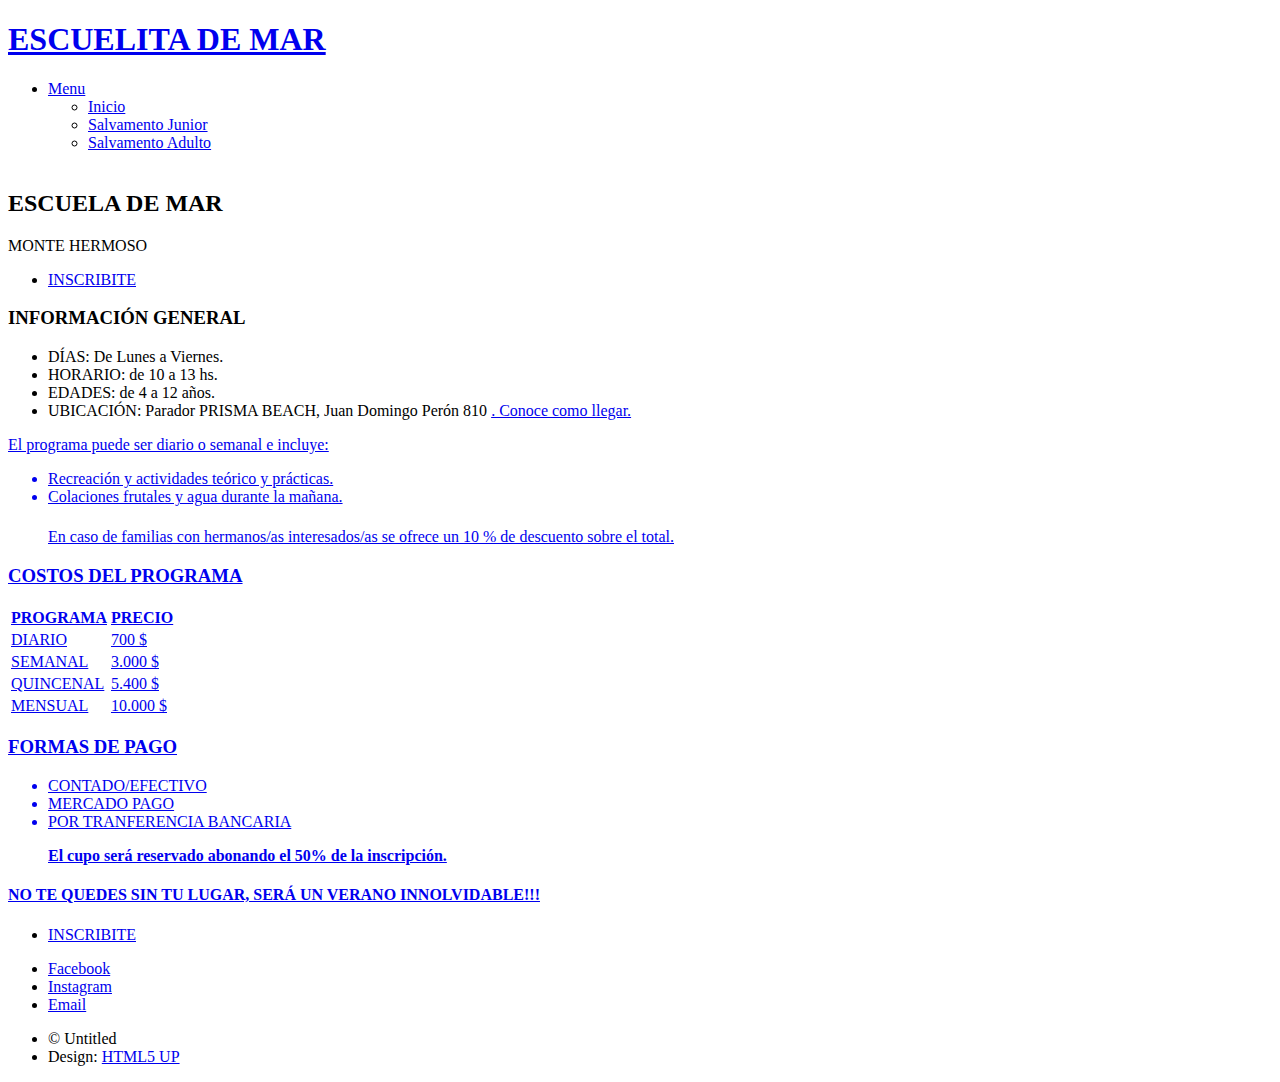
==== escuelita.html @ d93e16e8 "Add files via upload" ====
<!DOCTYPE HTML>
<!--
	Spectral by HTML5 UP
	html5up.net | @ajlkn
	Free for personal and commercial use under the CCA 3.0 license (html5up.net/license)
-->
<html>
	<head>
		<title>ESCUELA DE MAR - Salvamento Junior</title>
		<meta charset="utf-8" />
		<meta name="viewport" content="width=device-width, initial-scale=1, user-scalable=no" />
		<link rel="stylesheet" href="assets/css/main.css" />
		<noscript><link rel="stylesheet" href="assets/css/noscript.css" /></noscript>
	</head>
	<body class="is-preload">

		<!-- Page Wrapper -->
			<div id="page-wrapper">

				<!-- Header -->
					<header id="header">
						<h1><a href="index.html">ESCUELITA DE MAR</a></h1>
						<nav id="nav">
							<ul>
								<li class="special">
									<a href="#menu" class="menuToggle"><span>Menu</span></a>
									<div id="menu">
										<ul>
											<li><a href="index.html">Inicio</a></li>
											<li><a href="salvamentojunior.html" target="none">Salvamento Junior</a></li>
											<li><a href="salvamentoadultos.html" target="none">Salvamento Adulto</a></li>
										</ul>
										<div align="center"><img src="images/logoch.jpg" alt=""/></div>
									</div>
								</li>
							</ul>
						</nav>
					</header>

				<!-- Main -->
					<article id="main">
						<header>
							<h2>ESCUELA DE MAR</h2>
							<p>MONTE HERMOSO<br/></p>
							<ul class="actions special">
								<li><a href="https://docs.google.com/forms/d/e/1FAIpQLSdhw3tcOAzo9lEDAb6q3wtGHw5vDTSEyXbGBkDlIPkRS9WrzA/viewform?vc=0&c=0&w=1" target="none" class="button primary">INSCRIBITE</a></li>
							</ul>
						</header>
						<section class="wrapper style5">
							<div class="inner">

								<section>
									<h3>INFORMACIÓN GENERAL</h3>
                                        <ul>
                                            <li>DÍAS: De Lunes a Viernes.</li>
                                            <li>HORARIO: de 10 a 13 hs.</li>
                                            <li>EDADES: de 4 a 12 años.</li>
                                            <li>UBICACIÓN: Parador PRISMA BEACH, Juan Domingo Perón 810 <a href="https://www.google.com/maps/place/Parador+Tur%C3%ADstico+Guardalavaca/@-38.9892288,-61.2941776,17z/data=!3m1!4b1!4m5!3m4!1s0x958d52970565bfdf:0xc057482d22cb66d8!8m2!3d-38.989233!4d-61.2919889" target="none">. Conoce como llegar.</li>
                                        </ul>
									<P>El programa puede ser diario o semanal e incluye: 
										<ul>
											<li>Recreación y actividades teórico y prácticas.</li>
											<li>Colaciones frutales y agua durante la mañana.</li>
										</ul> 
									</P>
									<h5></h5>
									<blockquote>En caso de familias con hermanos/as interesados/as se ofrece un 10 % de descuento sobre el total.</blockquote>
								</section>
								<section>
									<h3>COSTOS DEL PROGRAMA</h3>

									<div class="table-wrapper">
										<table>
											<thead>
												<tr>
													<th>PROGRAMA</th>
													<th>PRECIO</th>
												</tr>
											</thead>
											<tbody>
												<tr>
													<td>DIARIO </td>
													<td>700 $</td>
												</tr>
												<tr>
													<td>SEMANAL</td>
													<td>3.000 $</td>
												</tr>
												<tr>
													<td>QUINCENAL</td>
													<td>5.400 $</td>
												</tr>
												<tr>
													<td>MENSUAL</td>
													<td>10.000 $</td>
												</tr>
											</tbody>
										</table>
									</div>
								</section>
								<section>
									<h3>FORMAS DE PAGO</h3>
										<ul>
											<li>CONTADO/EFECTIVO</li>
											<li>MERCADO PAGO</li>
											<li>POR TRANFERENCIA BANCARIA</li>
										</ul> 
										<blockquote><STRONG>El cupo será reservado abonando el 50% de la inscripción.</STRONG></blockquote>

									<h4>NO TE QUEDES SIN TU LUGAR, SERÁ UN VERANO INNOLVIDABLE!!!</h4>
									<ul class="actions special">
										<li><a href="https://docs.google.com/forms/d/e/1FAIpQLSdhw3tcOAzo9lEDAb6q3wtGHw5vDTSEyXbGBkDlIPkRS9WrzA/viewform?vc=0&c=0&w=1" target="none" class="button primary">INSCRIBITE</a></li>
									</ul>
								</section>
							</div>
						</section>
					</article>

				<!-- Footer -->
					<footer id="footer">
						<ul class="icons">
							<li><a href="https://www.facebook.com/salvamentojuniormh/?modal=admin_todo_tour" target="none" class="icon fa-facebook"><span class="label">Facebook</span></a></li>
							<li><a href="https://www.instagram.com/salvamentojuniormh/?hl=es-la" target="none" class="icon fa-instagram"><span class="label">Instagram</span></a></li>
							<li><a href="mailto:info@alma-verde.org" target="none" class="icon fa-envelope-o"><span class="label">Email</span></a></li>
						</ul>
						<ul class="copyright">
							<li>&copy; Untitled</li><li>Design: <a href="http://html5up.net">HTML5 UP</a></li>
						</ul>
					</footer>

			</div>

		<!-- Scripts -->
			<script src="assets/js/jquery.min.js"></script>
			<script src="assets/js/jquery.scrollex.min.js"></script>
			<script src="assets/js/jquery.scrolly.min.js"></script>
			<script src="assets/js/browser.min.js"></script>
			<script src="assets/js/breakpoints.min.js"></script>
			<script src="assets/js/util.js"></script>
			<script src="assets/js/main.js"></script>

	</body>
</html>
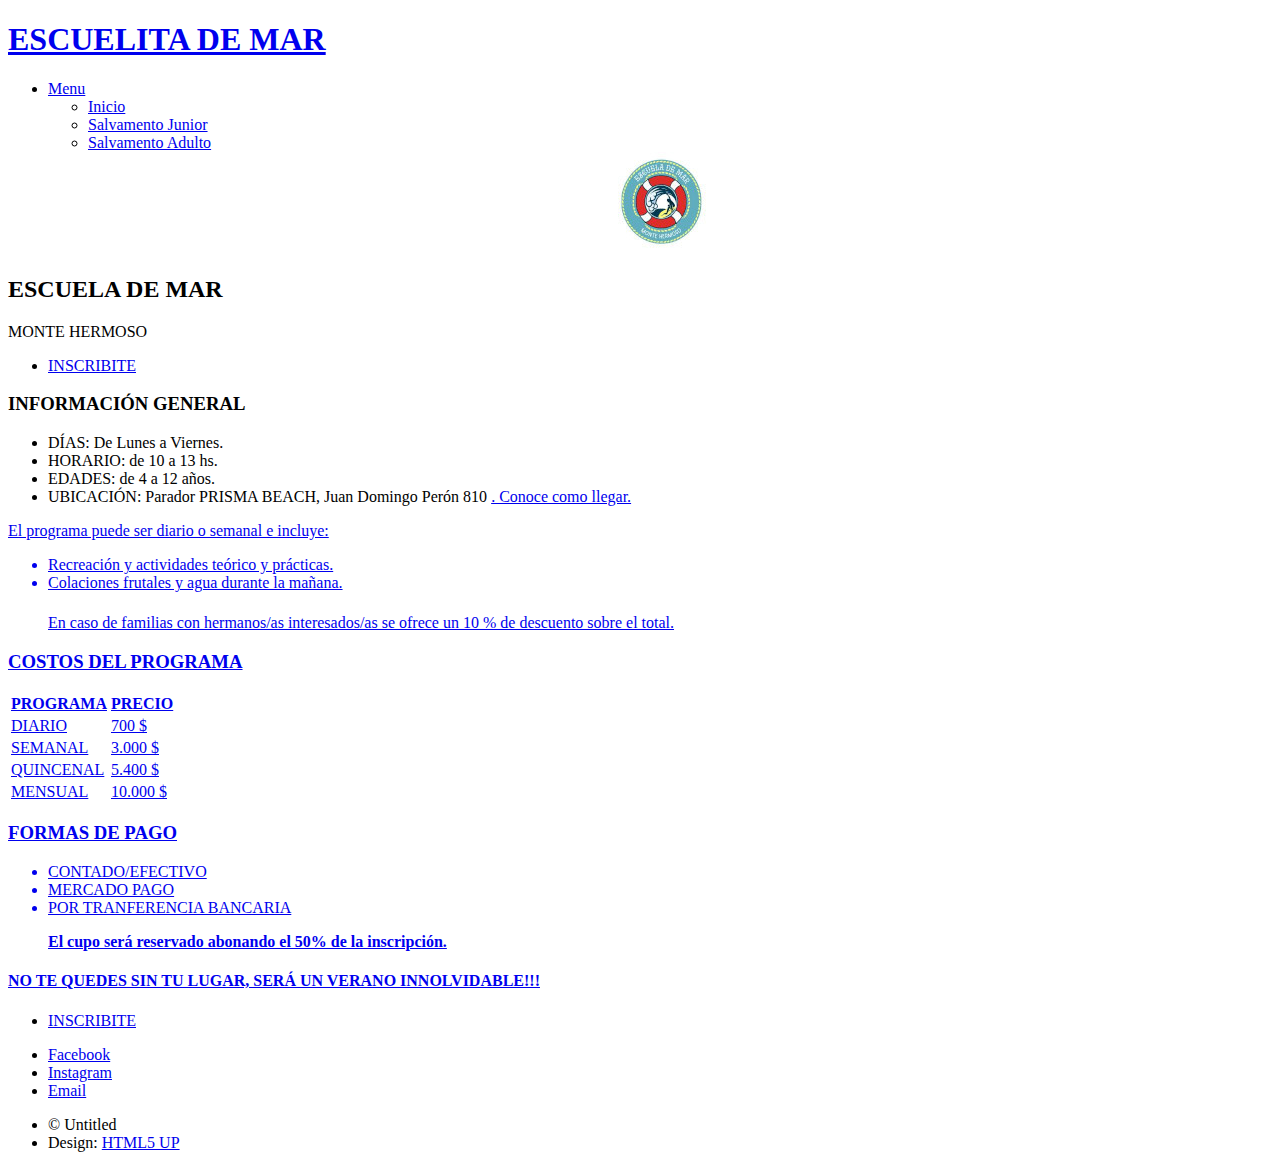
==== commit 98015658: "Update escuelita.html" ====
--- a/escuelita.html
+++ b/escuelita.html
@@ -55,7 +55,7 @@
                                             <li>DÍAS: De Lunes a Viernes.</li>
                                             <li>HORARIO: de 10 a 13 hs.</li>
                                             <li>EDADES: de 4 a 12 años.</li>
-                                            <li>UBICACIÓN: Parador PRISMA BEACH, Juan Domingo Perón 810 <a href="https://www.google.com/maps/place/Parador+Tur%C3%ADstico+Guardalavaca/@-38.9892288,-61.2941776,17z/data=!3m1!4b1!4m5!3m4!1s0x958d52970565bfdf:0xc057482d22cb66d8!8m2!3d-38.989233!4d-61.2919889" target="none">. Conoce como llegar.</li>
+                                            <li>UBICACIÓN: Parador PRISMA BEACH, Juan Domingo Perón 810 <a href="https://www.google.com/maps/place/Parador+Soul+Beach/@-38.9892326,-61.3007437,15z/data=!4m8!1m2!2m1!1sparador+prisma+beach+monte+hermoso!3m4!1s0x0:0x155ae216f80cd05c!8m2!3d-38.9891608!4d-61.2896267" target="none">. Conoce como llegar.</li>
                                         </ul>
 									<P>El programa puede ser diario o semanal e incluye: 
 										<ul>
